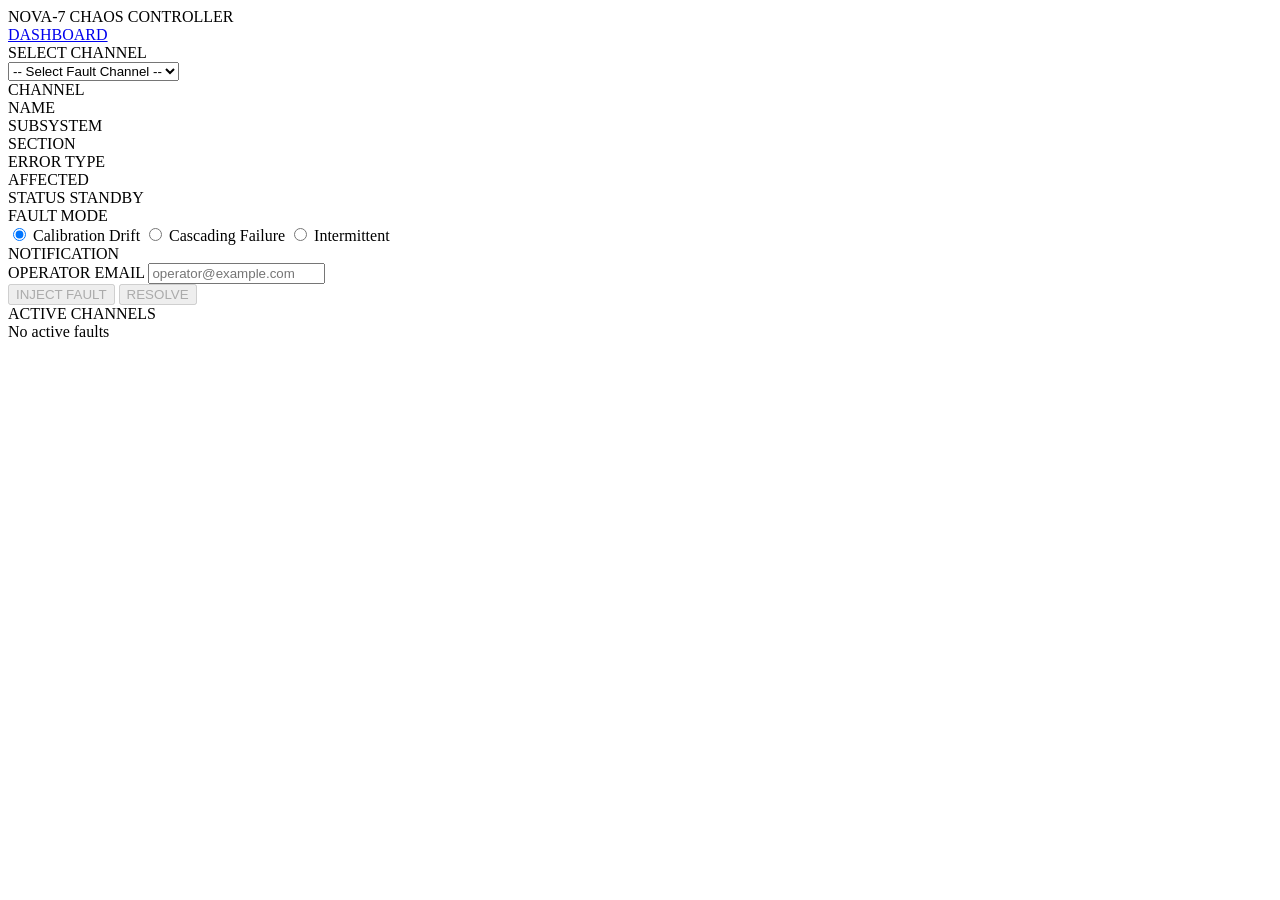
==== app/chaos_ui/static/index.html @ f005bc4b "Add auto-remediation email flow, native workflows connector, and E2E validation - Implement callback" ====
<!DOCTYPE html>
<html lang="en">
<head>
    <meta charset="UTF-8">
    <meta name="viewport" content="width=device-width, initial-scale=1.0">
    <title>NOVA-7 Chaos Controller</title>
    <link rel="preconnect" href="https://fonts.googleapis.com">
    <link rel="preconnect" href="https://fonts.gstatic.com" crossorigin>
    <link href="https://fonts.googleapis.com/css2?family=JetBrains+Mono:wght@300;400;500;700&family=Space+Mono:wght@400;700&display=swap" rel="stylesheet">
    <link rel="stylesheet" href="/chaos/static/style.css">
</head>
<body>
    <header class="chaos-header">
        <div class="header-left">
            <span class="header-prefix">NOVA-7</span>
            <span class="header-title">CHAOS CONTROLLER</span>
        </div>
        <a href="/dashboard" class="nav-link">DASHBOARD</a>
    </header>

    <div class="main-layout">
        <!-- Channel Selector -->
        <section class="selector-panel">
            <div class="panel-title">SELECT CHANNEL</div>
            <select id="channel-select" class="channel-dropdown" onchange="selectChannel(this.value)">
                <option value="">-- Select Fault Channel --</option>
            </select>

            <div id="channel-info" class="channel-info hidden">
                <div class="info-row">
                    <span class="info-label">CHANNEL</span>
                    <span class="info-value" id="info-channel"></span>
                </div>
                <div class="info-row">
                    <span class="info-label">NAME</span>
                    <span class="info-value" id="info-name"></span>
                </div>
                <div class="info-row">
                    <span class="info-label">SUBSYSTEM</span>
                    <span class="info-value" id="info-subsystem"></span>
                </div>
                <div class="info-row">
                    <span class="info-label">SECTION</span>
                    <span class="info-value" id="info-section"></span>
                </div>
                <div class="info-row">
                    <span class="info-label">ERROR TYPE</span>
                    <span class="info-value code" id="info-error-type"></span>
                </div>
                <div class="info-row">
                    <span class="info-label">AFFECTED</span>
                    <span class="info-value" id="info-affected"></span>
                </div>
                <div class="info-row">
                    <span class="info-label">STATUS</span>
                    <span class="info-value" id="info-status">STANDBY</span>
                </div>
                <div class="info-description" id="info-description"></div>
            </div>

            <!-- Fault Mode -->
            <div class="mode-selector">
                <div class="panel-title">FAULT MODE</div>
                <label class="mode-option">
                    <input type="radio" name="fault-mode" value="calibration" checked>
                    <span>Calibration Drift</span>
                </label>
                <label class="mode-option">
                    <input type="radio" name="fault-mode" value="cascade">
                    <span>Cascading Failure</span>
                </label>
                <label class="mode-option">
                    <input type="radio" name="fault-mode" value="intermittent">
                    <span>Intermittent</span>
                </label>
            </div>

            <!-- Notification Settings -->
            <div class="notification-settings">
                <div class="panel-title">NOTIFICATION</div>
                <div class="notification-row">
                    <label class="email-label" for="user-email">OPERATOR EMAIL</label>
                    <input type="email" id="user-email" class="email-input" placeholder="operator@example.com">
                </div>
            </div>

            <!-- Action Buttons -->
            <div class="action-buttons">
                <button class="btn-inject" id="btn-inject" onclick="triggerFault()" disabled>
                    INJECT FAULT
                </button>
                <button class="btn-resolve" id="btn-resolve" onclick="resolveFault()" disabled>
                    RESOLVE
                </button>
            </div>
        </section>

        <!-- Active Channels Panel -->
        <section class="active-panel">
            <div class="panel-title">ACTIVE CHANNELS</div>
            <div id="active-channels" class="active-list">
                <div class="no-active">No active faults</div>
            </div>
        </section>
    </div>

    <script src="/chaos/static/app.js"></script>
</body>
</html>
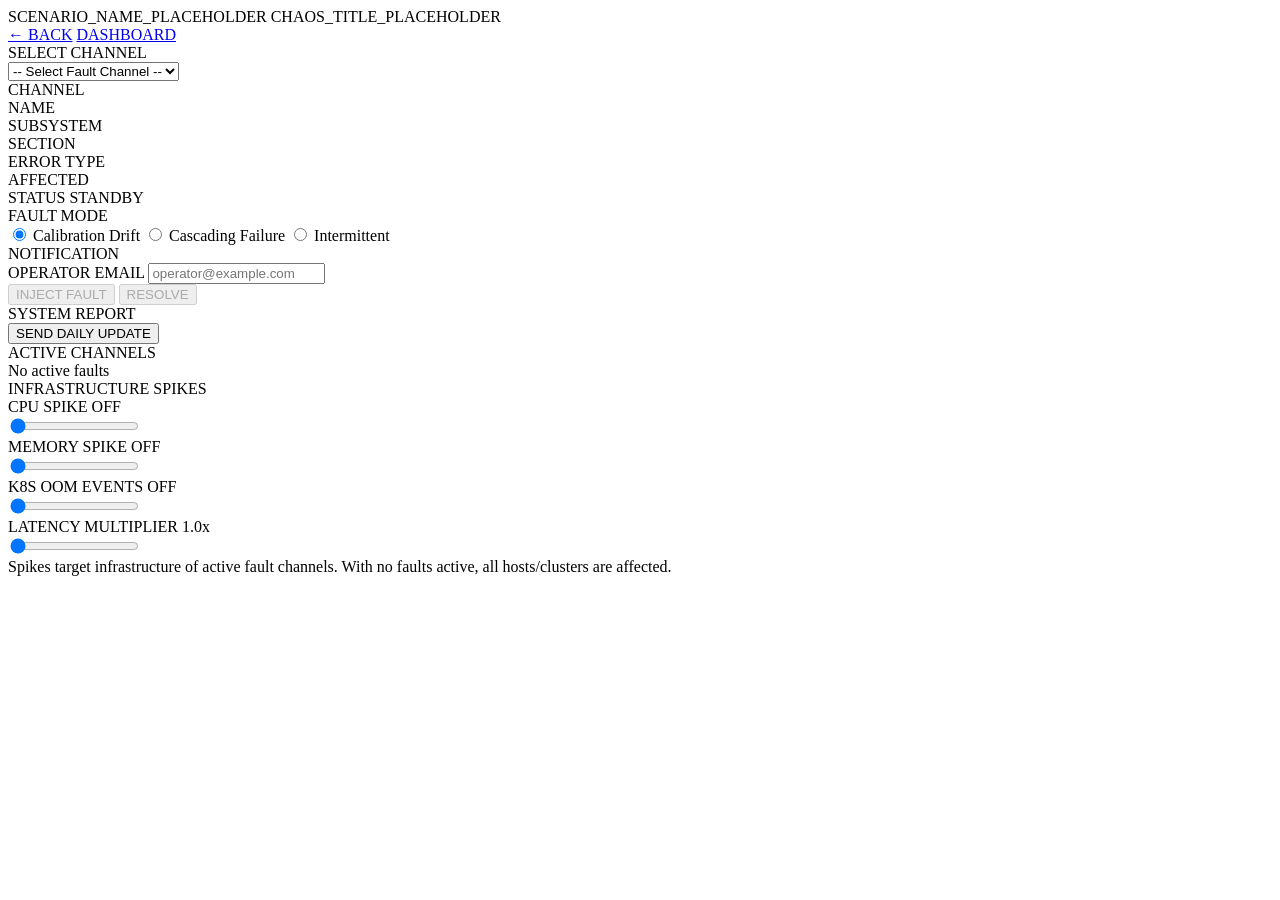
==== commit a6d24616: "Merge pull request #1 from poulsbopete/feat/back-navigation-noc-chaos Add back navigation to NoC das" ====
--- a/app/chaos_ui/static/index.html
+++ b/app/chaos_ui/static/index.html
@@ -3,19 +3,23 @@
 <head>
     <meta charset="UTF-8">
     <meta name="viewport" content="width=device-width, initial-scale=1.0">
-    <title>NOVA-7 Chaos Controller</title>
+    <title>CHAOS_TITLE_PLACEHOLDER</title>
     <link rel="preconnect" href="https://fonts.googleapis.com">
     <link rel="preconnect" href="https://fonts.gstatic.com" crossorigin>
-    <link href="https://fonts.googleapis.com/css2?family=JetBrains+Mono:wght@300;400;500;700&family=Space+Mono:wght@400;700&display=swap" rel="stylesheet">
+    <link href="https://fonts.googleapis.com/css2?family=JetBrains+Mono:wght@300;400;500;700&family=Space+Mono:wght@400;700&family=Inter:wght@300;400;500;600;700&display=swap" rel="stylesheet">
     <link rel="stylesheet" href="/chaos/static/style.css">
+    <!--THEME_CSS-->
 </head>
 <body>
     <header class="chaos-header">
         <div class="header-left">
-            <span class="header-prefix">NOVA-7</span>
-            <span class="header-title">CHAOS CONTROLLER</span>
+            <span class="header-prefix">SCENARIO_NAME_PLACEHOLDER</span>
+            <span class="header-title">CHAOS_TITLE_PLACEHOLDER</span>
         </div>
-        <a href="/dashboard" class="nav-link">DASHBOARD</a>
+        <div class="header-nav">
+            <a href="javascript:history.back()" class="nav-link">&#8592; BACK</a>
+            <a href="/dashboard" class="nav-link" id="nav-dashboard">DASHBOARD</a>
+        </div>
     </header>
 
     <div class="main-layout">
@@ -93,6 +97,15 @@
                     RESOLVE
                 </button>
             </div>
+
+            <!-- Daily Update Report -->
+            <div class="daily-update-section">
+                <div class="panel-title">SYSTEM REPORT</div>
+                <button class="btn-daily-update" id="btn-daily-update" onclick="sendDailyUpdate()">
+                    SEND DAILY UPDATE
+                </button>
+                <div class="update-status" id="update-status"></div>
+            </div>
         </section>
 
         <!-- Active Channels Panel -->
@@ -104,6 +117,54 @@
         </section>
     </div>
 
+    <!-- Infrastructure Spikes Panel -->
+    <section class="spikes-panel">
+        <div class="panel-title">INFRASTRUCTURE SPIKES</div>
+        <div class="spikes-grid">
+            <div class="spike-control">
+                <div class="spike-header">
+                    <span class="spike-label">CPU SPIKE</span>
+                    <span class="spike-value" id="spike-cpu-value">OFF</span>
+                </div>
+                <input type="range" id="spike-cpu" class="spike-slider" min="0" max="100" value="0" step="5">
+            </div>
+            <div class="spike-control">
+                <div class="spike-header">
+                    <span class="spike-label">MEMORY SPIKE</span>
+                    <span class="spike-value" id="spike-memory-value">OFF</span>
+                </div>
+                <input type="range" id="spike-memory" class="spike-slider" min="0" max="100" value="0" step="5">
+            </div>
+            <div class="spike-control">
+                <div class="spike-header">
+                    <span class="spike-label">K8S OOM EVENTS</span>
+                    <span class="spike-value" id="spike-oom-value">OFF</span>
+                </div>
+                <input type="range" id="spike-oom" class="spike-slider" min="0" max="100" value="0" step="5">
+            </div>
+            <div class="spike-control">
+                <div class="spike-header">
+                    <span class="spike-label">LATENCY MULTIPLIER</span>
+                    <span class="spike-value" id="spike-latency-value">1.0x</span>
+                </div>
+                <input type="range" id="spike-latency" class="spike-slider" min="10" max="100" value="10" step="5">
+            </div>
+        </div>
+        <div class="spikes-note">
+            Spikes target infrastructure of active fault channels. With no faults active, all hosts/clusters are affected.
+        </div>
+    </section>
+
+    <script>
+        window.SCENARIO_NAMESPACE = 'NAMESPACE_PLACEHOLDER';
+        window.DEPLOYMENT_ID = 'DEPLOYMENT_ID_PLACEHOLDER';
+        (function() {
+            var did = window.DEPLOYMENT_ID;
+            if (!did) return;
+            var link = document.getElementById('nav-dashboard');
+            if (link) link.href = '/dashboard?deployment_id=' + encodeURIComponent(did);
+        })();
+    </script>
     <script src="/chaos/static/app.js"></script>
 </body>
 </html>
